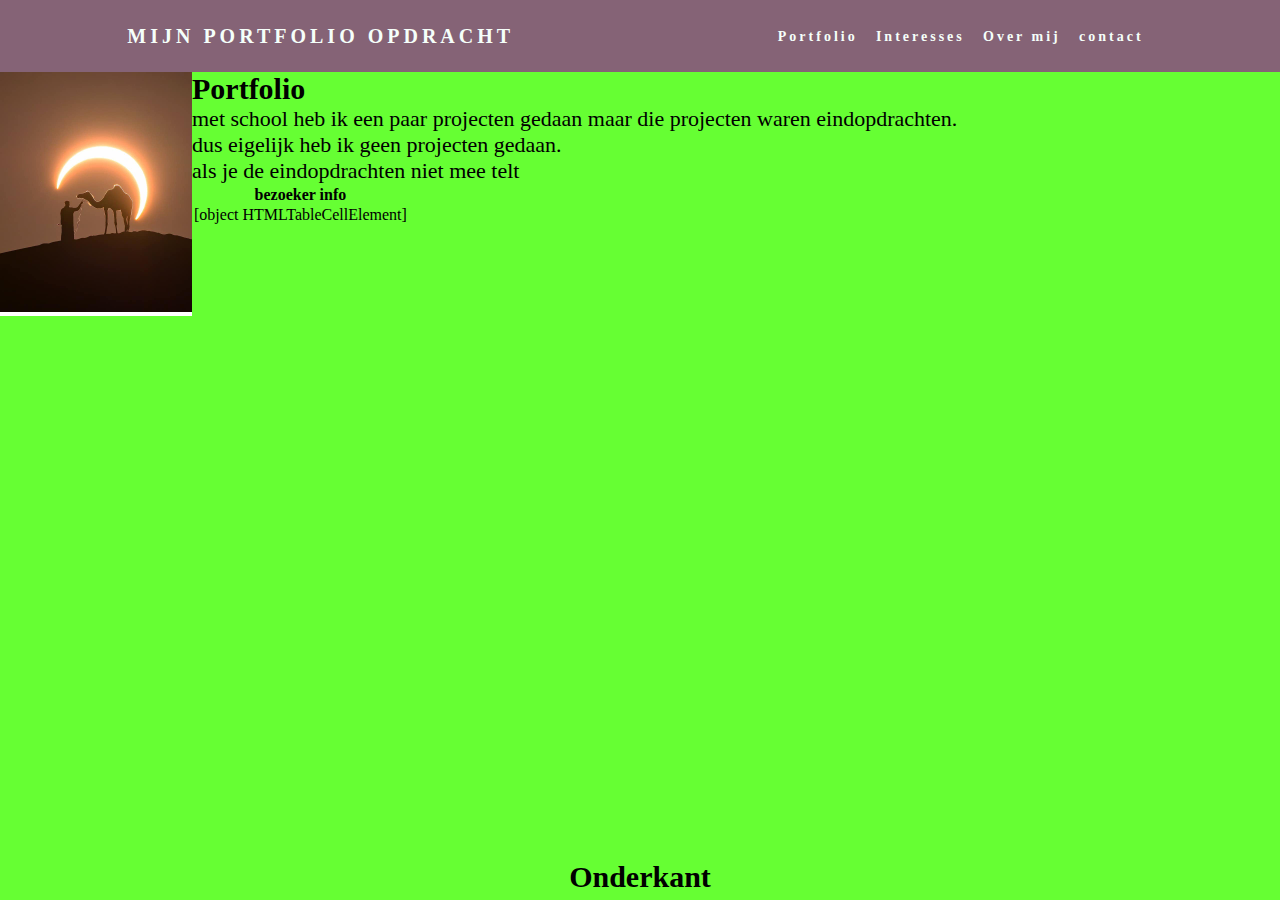
==== portfolio/index.html @ 2ae93c83 "map naam veranderd" ====
<!DOCTYPE html>
<html>

<head>
    <link rel="stylesheet" href="style1.css">
<title>portfolio</title>
</head>

<body>
    <nav>
        <div class="logo">
            <h4>Mijn portfolio opdracht</h4>
        </div>
        <ul class="N-links">
            <li>
                <a href="index.html">Portfolio</a>
            </li>
            <li>
                <a href="interesses.html">Interesses</a>
            </li>
            <li>
                <a href="overMij.html">Over mij</a>
            </li>
            <li>
                <a href="contact.html">contact</a>
            </li>
        </ul>
        
    </nav>
<main>
    <aside>
        <img src="kameel.jpg" alt="kameel"
        style="width: 100%;height:100%;">
    </aside>
    
        <h1>Portfolio</h1>
        
        <p>met school heb ik een paar projecten gedaan maar die projecten waren eindopdrachten.</p>
        <p>dus eigelijk heb ik geen projecten gedaan.</p>
        <p>als je de eindopdrachten niet mee telt</p>
        
    <table>
        <thead>
            <tr>
                <th>bezoeker info</th>
        
            </tr>
        </thead>
        
            <tr>

                <td id="naam">...</td>
                <td id="age">...</td>
                
        
            </tr>
    </table>
    
    
</main>


<script src="script.js"></script>

<footer id="footer">
    <h1>Onderkant</h1>
</footer>





</body>
</html>
---- portfolio/style1.css ----
*{
    margin: 0px;
    padding: 0px;
    box-sizing: border-box;
}
nav{
    display: flex;
    justify-content: space-around;
    align-items: center;
    min-height: 8vh;
    background-color: #856376;
    font-family: 'Poppins, sans-serif';
}

.logo{
    color: mintcream;
    text-transform: uppercase;
    letter-spacing: 4px;
    font-size: 20px;
}
.N-links{
    display: flex;
    justify-content: space-around;
    width: 30%;
}
.N-links li{
    list-style: none;
}
.N-links a{
    color: mintcream;
    text-decoration: none;
    letter-spacing: 3px;
    font-weight: bold;
    font-size: 14px;
}
aside{
    float: left;
    width: 15%;
    background-color: #ffffff;
    height: 95%;

    
}

p{
    font-size: 22px;
}
h1{
    font-size: 30px;
}

#page-container {
    position: relative;
    min-height: 100vh;
  }
  
  #content-wrap {
    padding-bottom: 2.5rem;    
  }
  
  #footer {
    position: absolute;
    bottom: 0;
    width: 100%;
    height: 2.5rem;      
    text-align: center;    
  }
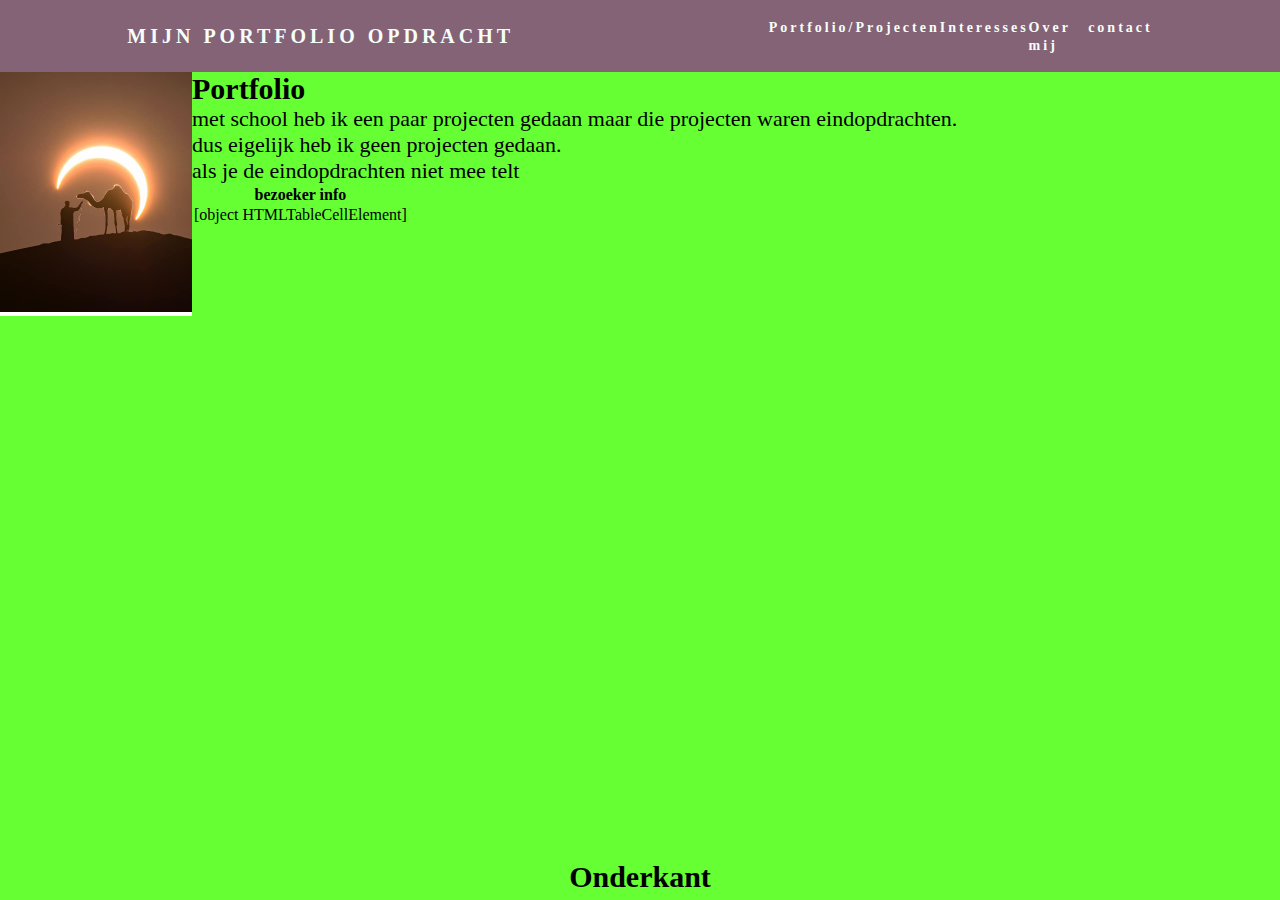
==== commit 506b2bb5: "address" ====
--- a/portfolio/index.html
+++ b/portfolio/index.html
@@ -13,7 +13,7 @@
         </div>
         <ul class="N-links">
             <li>
-                <a href="index.html">Portfolio</a>
+                <a href="index.html">Portfolio/Projecten</a>
             </li>
             <li>
                 <a href="interesses.html">Interesses</a>
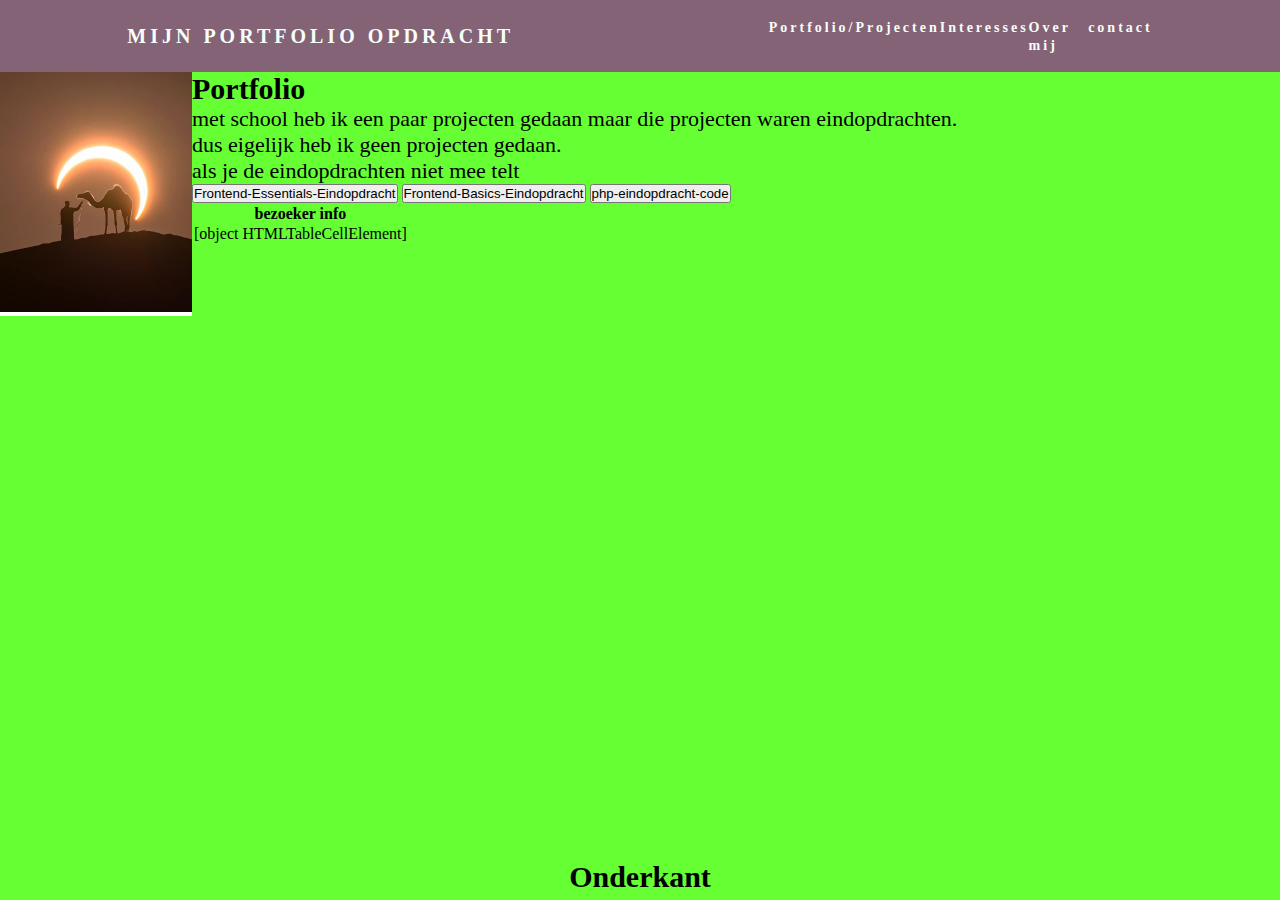
==== commit dc75868a: "links" ====
--- a/portfolio/index.html
+++ b/portfolio/index.html
@@ -38,7 +38,10 @@
         <p>met school heb ik een paar projecten gedaan maar die projecten waren eindopdrachten.</p>
         <p>dus eigelijk heb ik geen projecten gedaan.</p>
         <p>als je de eindopdrachten niet mee telt</p>
-        
+        <button onclick="document.location='projecten/eindopdracht/index.html'">Frontend-Essentials-Eindopdracht</button>
+        <button onclick="document.location='projecten/opdracht/index.html'">Frontend-Basics-Eindopdracht</button>
+        <button onclick="document.location='projecten/php_1/index.php'">php-eindopdracht-code</button>
+
     <table>
         <thead>
             <tr>
